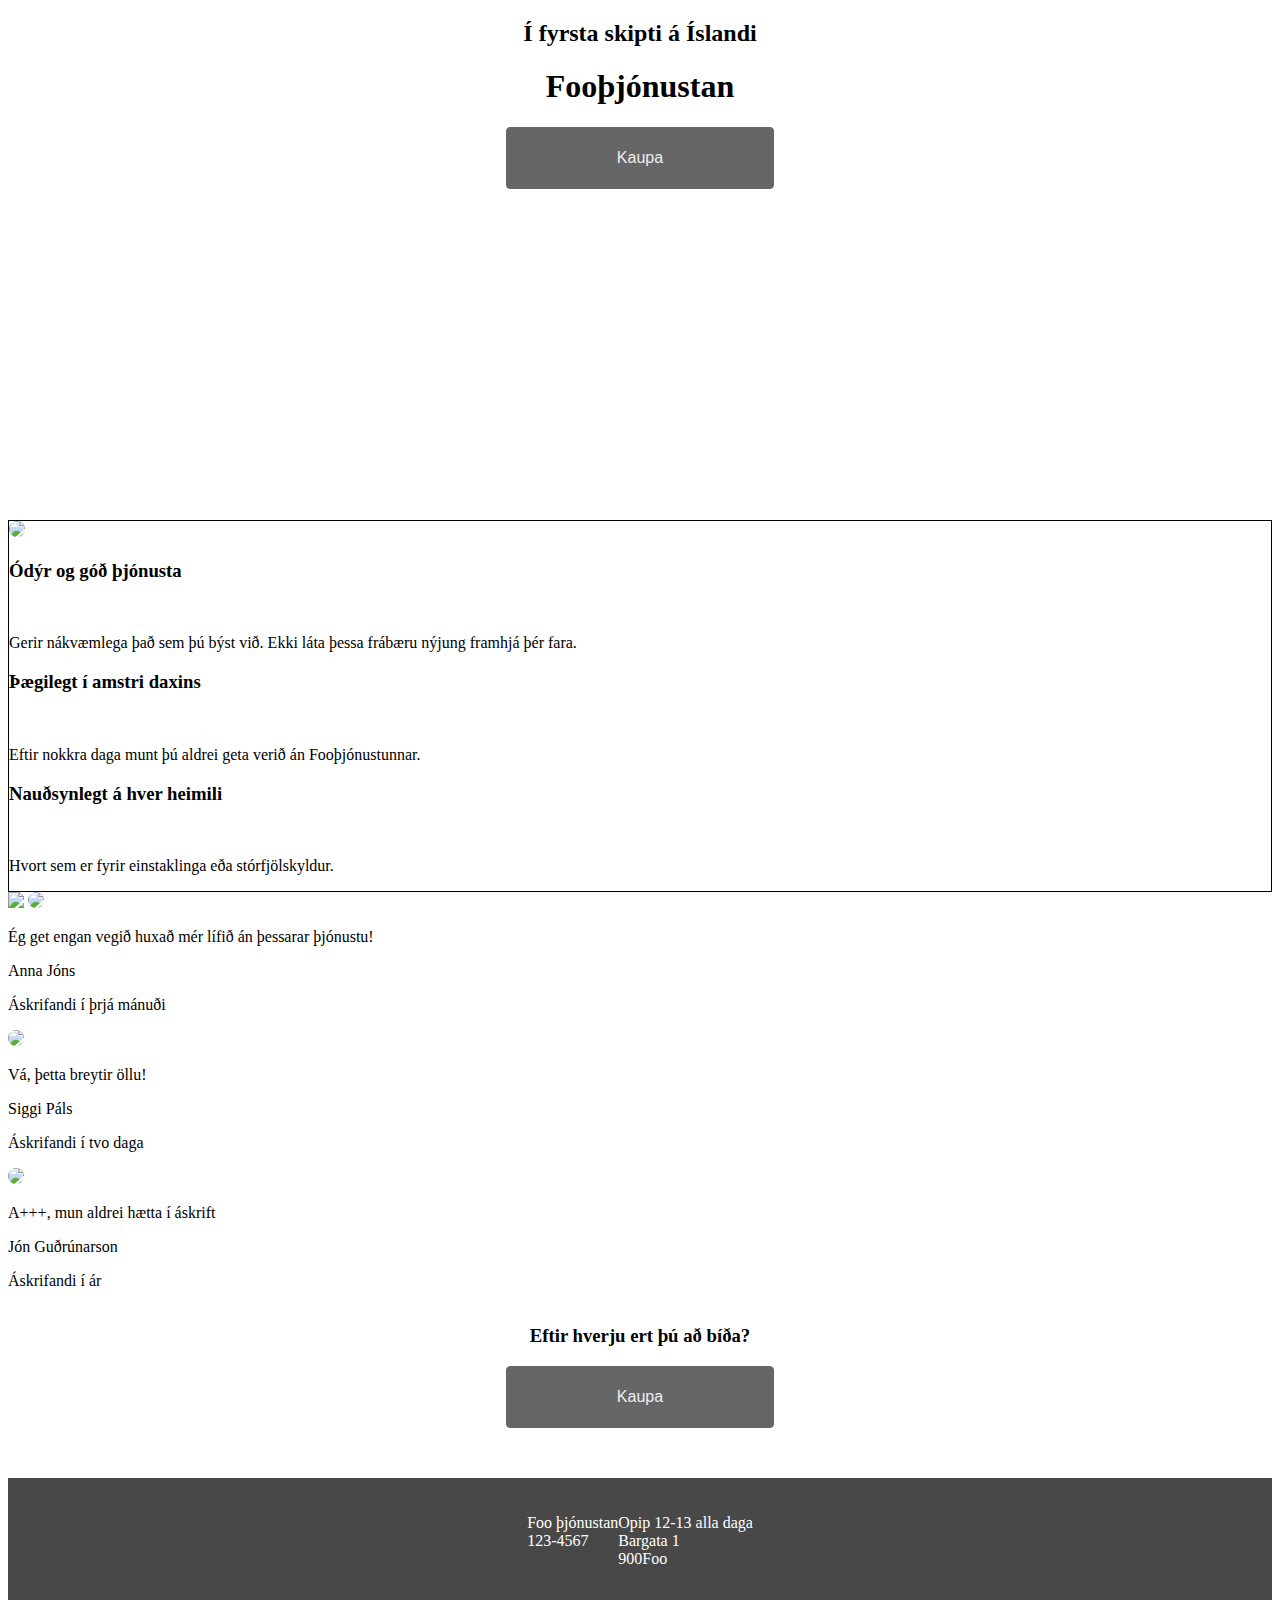
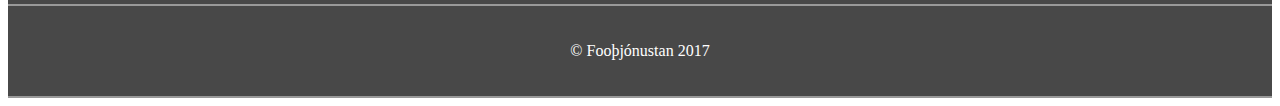
==== forsida.html @ e690113b "Add files via upload" ====
<!DOCTYPE html>
<html>
<meta charset="utf-8">
<link rel="stylesheet" href="forsida.css">
  <head>
      <title>Forsida</title>
  </head>
  <body>
    <header>
      <h2>Í fyrsta skipti á Íslandi</h2>
      <h1>Fooþjónustan</h1>
      <div class="button_container">
        <div class="button">
          <button class="button">Kaupa</button>
        </div>
      </div>
    </header>
    <div class="check_image">
<div class="checkmark">
  <img src="check">
  <h3>Ódýr og góð þjónusta</h3><br>
  <p>Gerir nákvæmlega það sem þú býst við. Ekki láta þessa frábæru nýjung framhjá þér fara.</p>
</div>
<div class="checkmark">
  <h3>Þægilegt í amstri daxins</h3><br>
  <p>Eftir nokkra daga munt þú aldrei geta verið án Fooþjónustunnar.</p>
</div>
<div class="checkmark">
    <h3>Nauðsynlegt á hver heimili</h3><br>
    <p>Hvort sem er fyrir einstaklinga eða stórfjölskyldur.</p>
  </div>
</div>
<img src="image.jpg"class="fleximage">
</div>
</div>
  <img src="profile1.jpg">
    <p>Ég get engan vegið huxað mér lífið án þessarar þjónustu!</p>
    <p>Anna Jóns</p>
    <p>Áskrifandi í þrjá mánuði</p>
    <img src="profile2.jpg">
      <p>Vá, þetta breytir öllu!</p>
      <p>Siggi Páls</p>
      <p>Áskrifandi í tvo daga</p>
        <img src="profile3.jpg">
    <p>A+++, mun aldrei hætta í áskrift</p>
    <p>Jón Guðrúnarson</p>
    <p>Áskrifandi í ár</p>
<div class="last"><h3>Eftir hverju ert þú að bíða?</h3></div>
<div class="button_container">
  <div class="button">
    <button class="button">Kaupa</button>
  </div>
</div>
    <footer>
    <p>Foo þjónustan <br> 123-4567</p>
    <p>Opip 12-13 alla daga <br> Bargata 1 <br> 900Foo</p>
  </footer>
  <footer class="lower">
    <p>© Fooþjónustan 2017</p>
  </footer>
  </body>
</html>
---- forsida.css ----
header{
  height: 500px;
  background-image: url("bg.jpg");
  background-attachment: fixed;
  background-size: cover;
  background-position: 50% 50%;
}
h1{
  display: flex;
  justify-content: center;
}
h2{
  display: flex;
  justify-content: center;
}
.fleximage{
  border-radius: 0px;
  max-width: 50%;
  max-height: 50%;
}
img{
  border-radius: 50%;
}
.button {
  display: inline-block;

  margin: 0;
  padding: 10px 5px;
  border: 1px solid #666;
  border-radius: 4px;
  width: 100%;
  max-width: 256px;

  overflow: hidden;
  text-overflow: ellipsis;
  white-space: nowrap;

  color: #eee;
  background-color: #666;

  font-family: Lato, helvetica, arial, sans-serif;
  font-size: 1rem;

  text-decoration: none;
  text-align: center;

  cursor: pointer;
}
.last{
  display: flex;
  justify-content: center;
}
.button_container{
  display: flex;
  justify-content: center;
  padding-bottom: 50px;
}
footer{
border-bottom: 2px solid #999;
display: flex;
justify-content: center;
padding: 20px;
background-color: #484848;
color: white;
}
.check_image{
  border: 1px solid black;
}
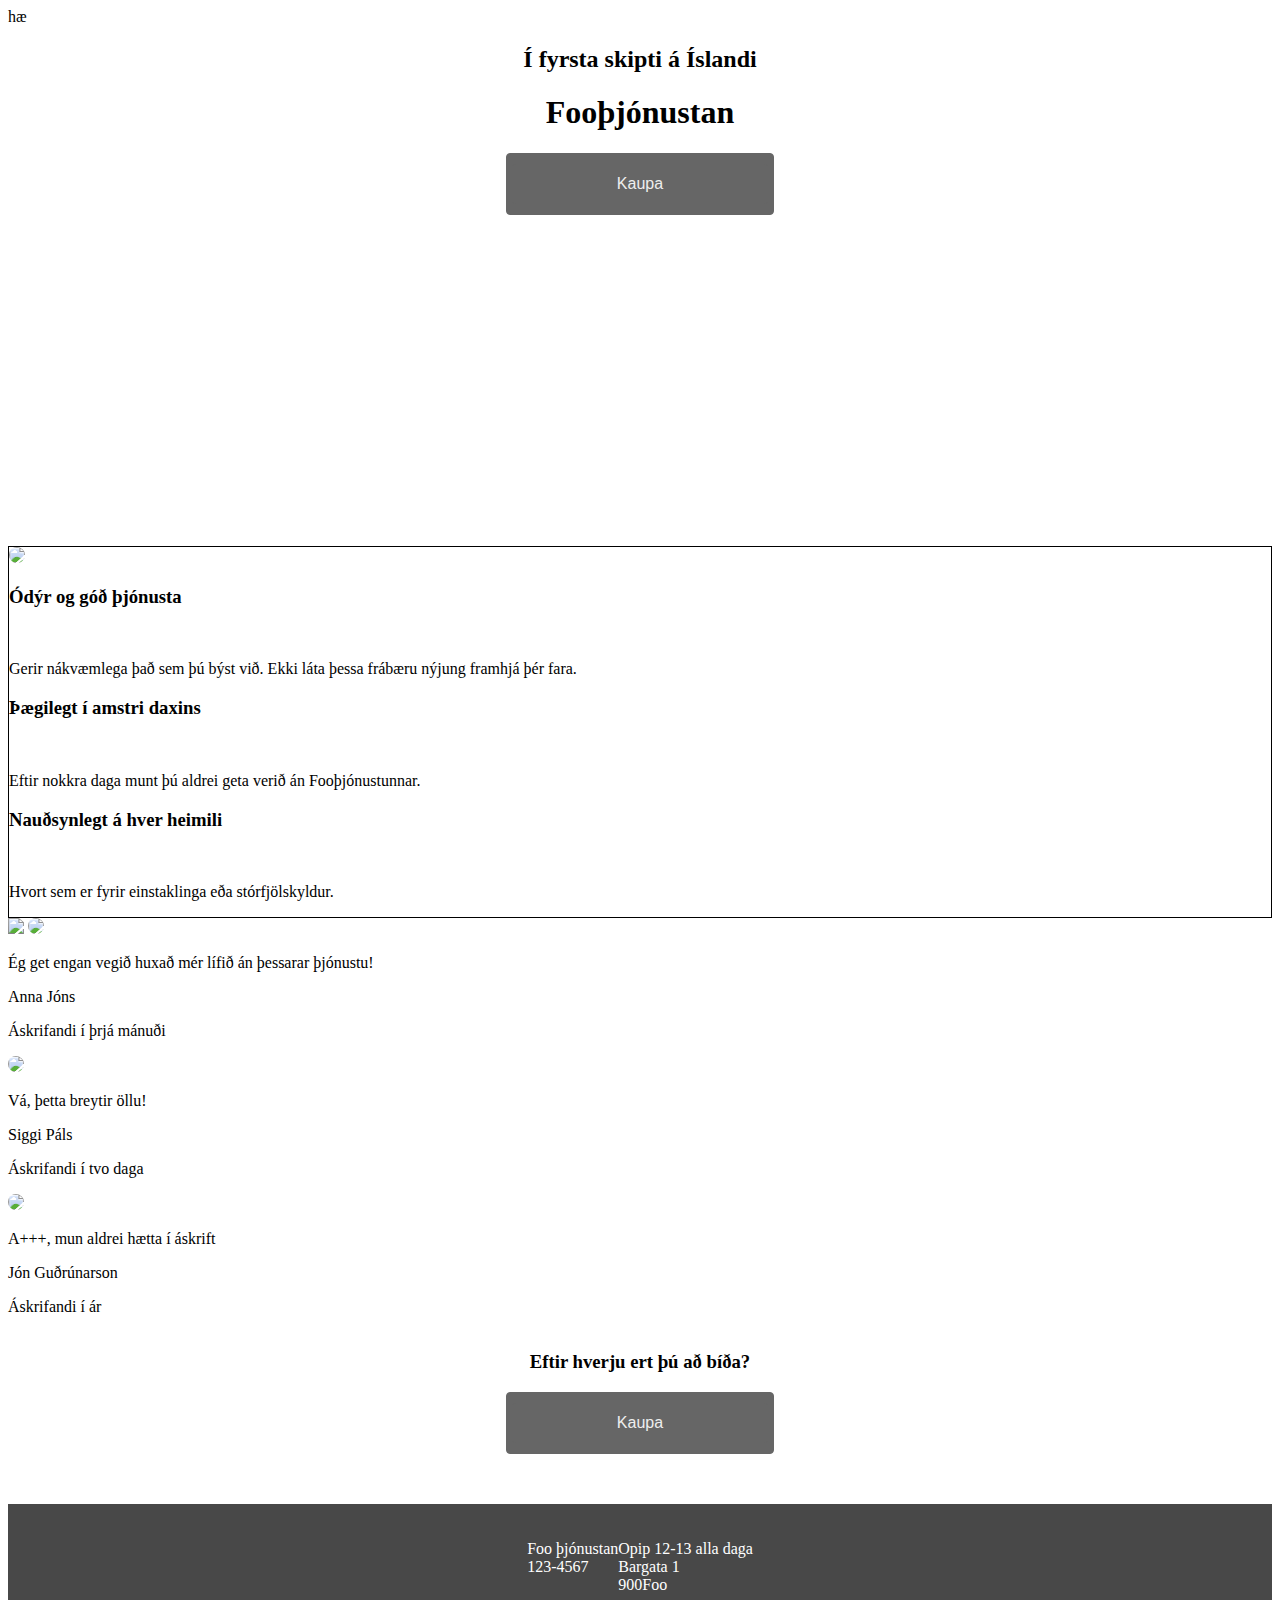
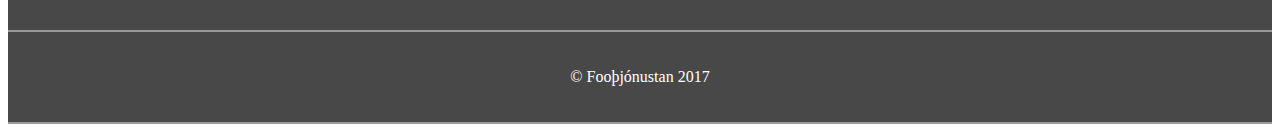
==== commit 9bce8d11: "Update forsida.html" ====
--- a/forsida.html
+++ b/forsida.html
@@ -1,4 +1,4 @@
-<!DOCTYPE html>
+<!DOCTYPE html> hæ
 <html>
 <meta charset="utf-8">
 <link rel="stylesheet" href="forsida.css">
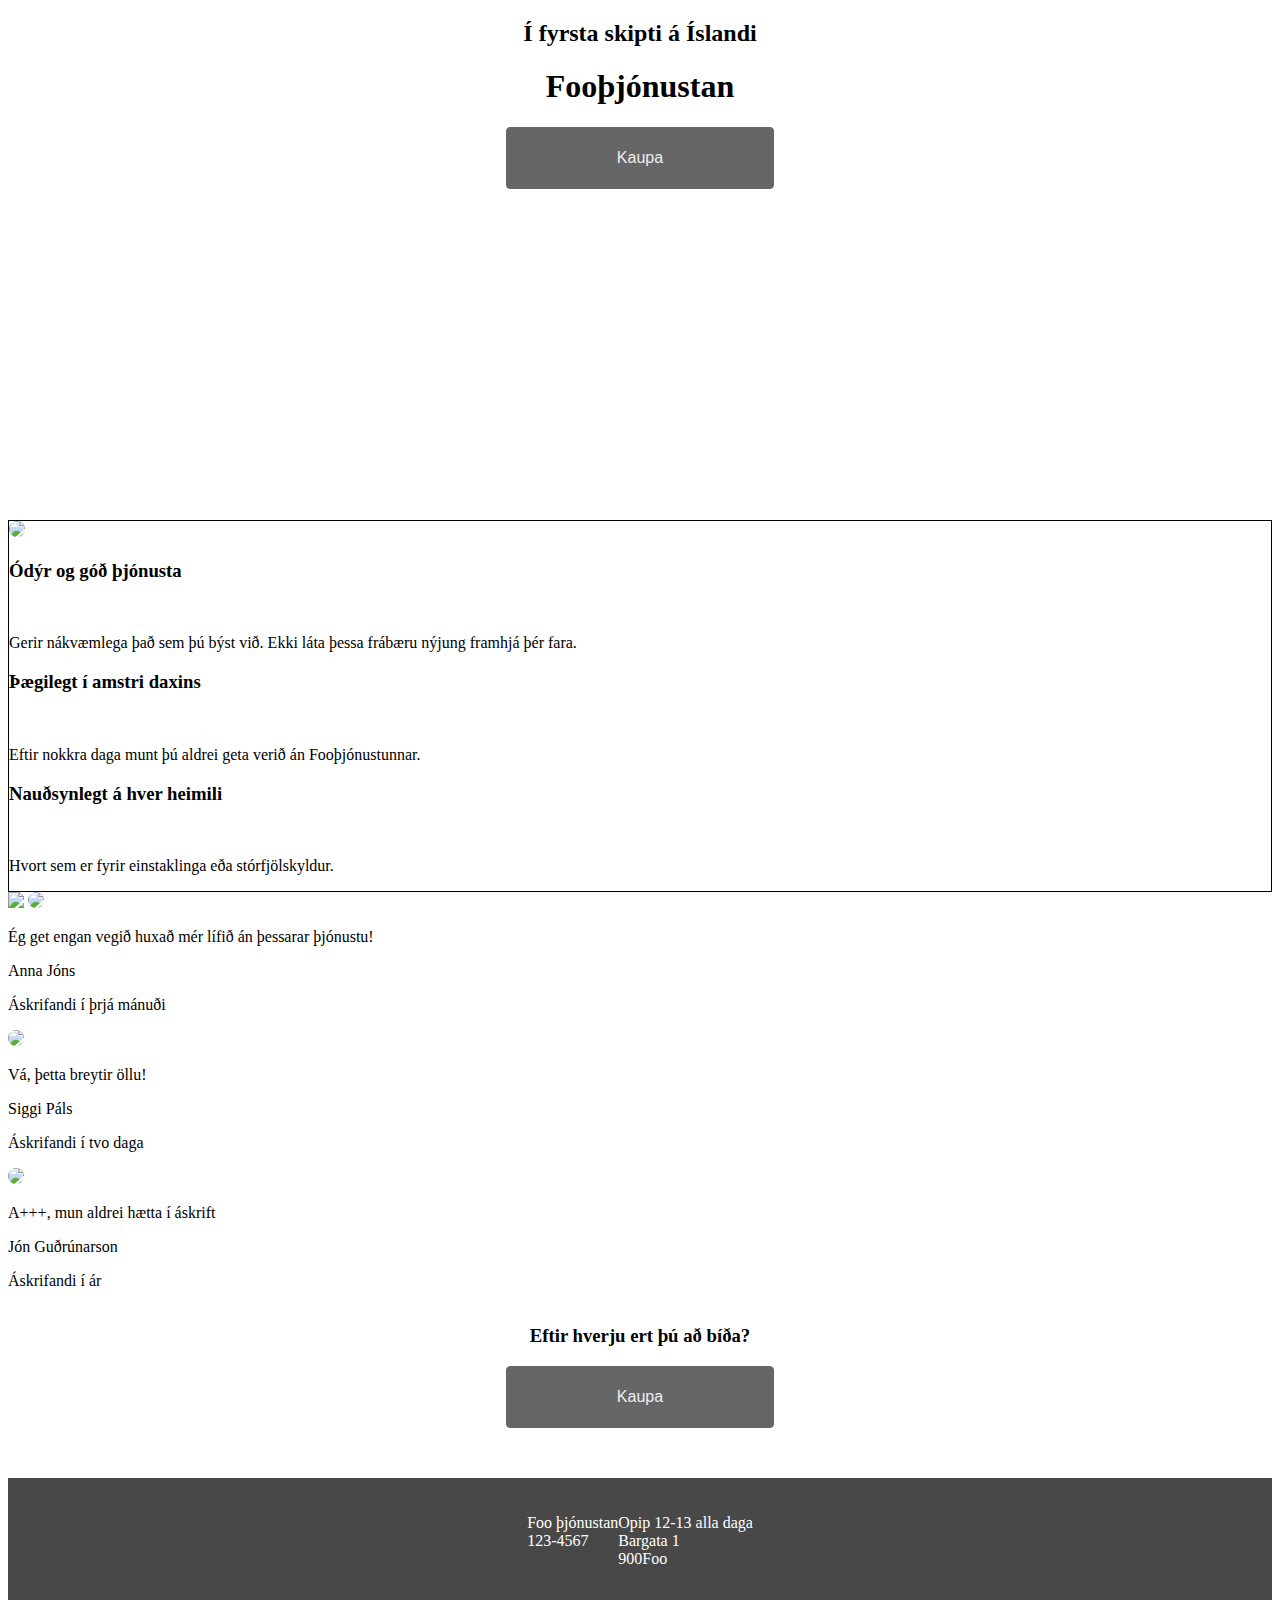
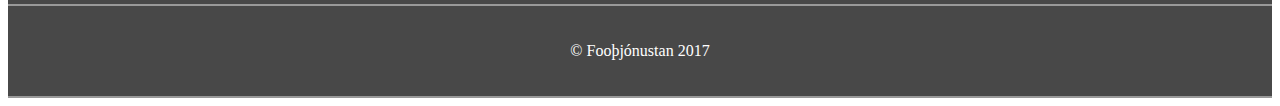
==== commit 09ebf14c: "Update forsida.html" ====
--- a/forsida.html
+++ b/forsida.html
@@ -1,4 +1,4 @@
-<!DOCTYPE html> hæ
+<!DOCTYPE html>
 <html>
 <meta charset="utf-8">
 <link rel="stylesheet" href="forsida.css">
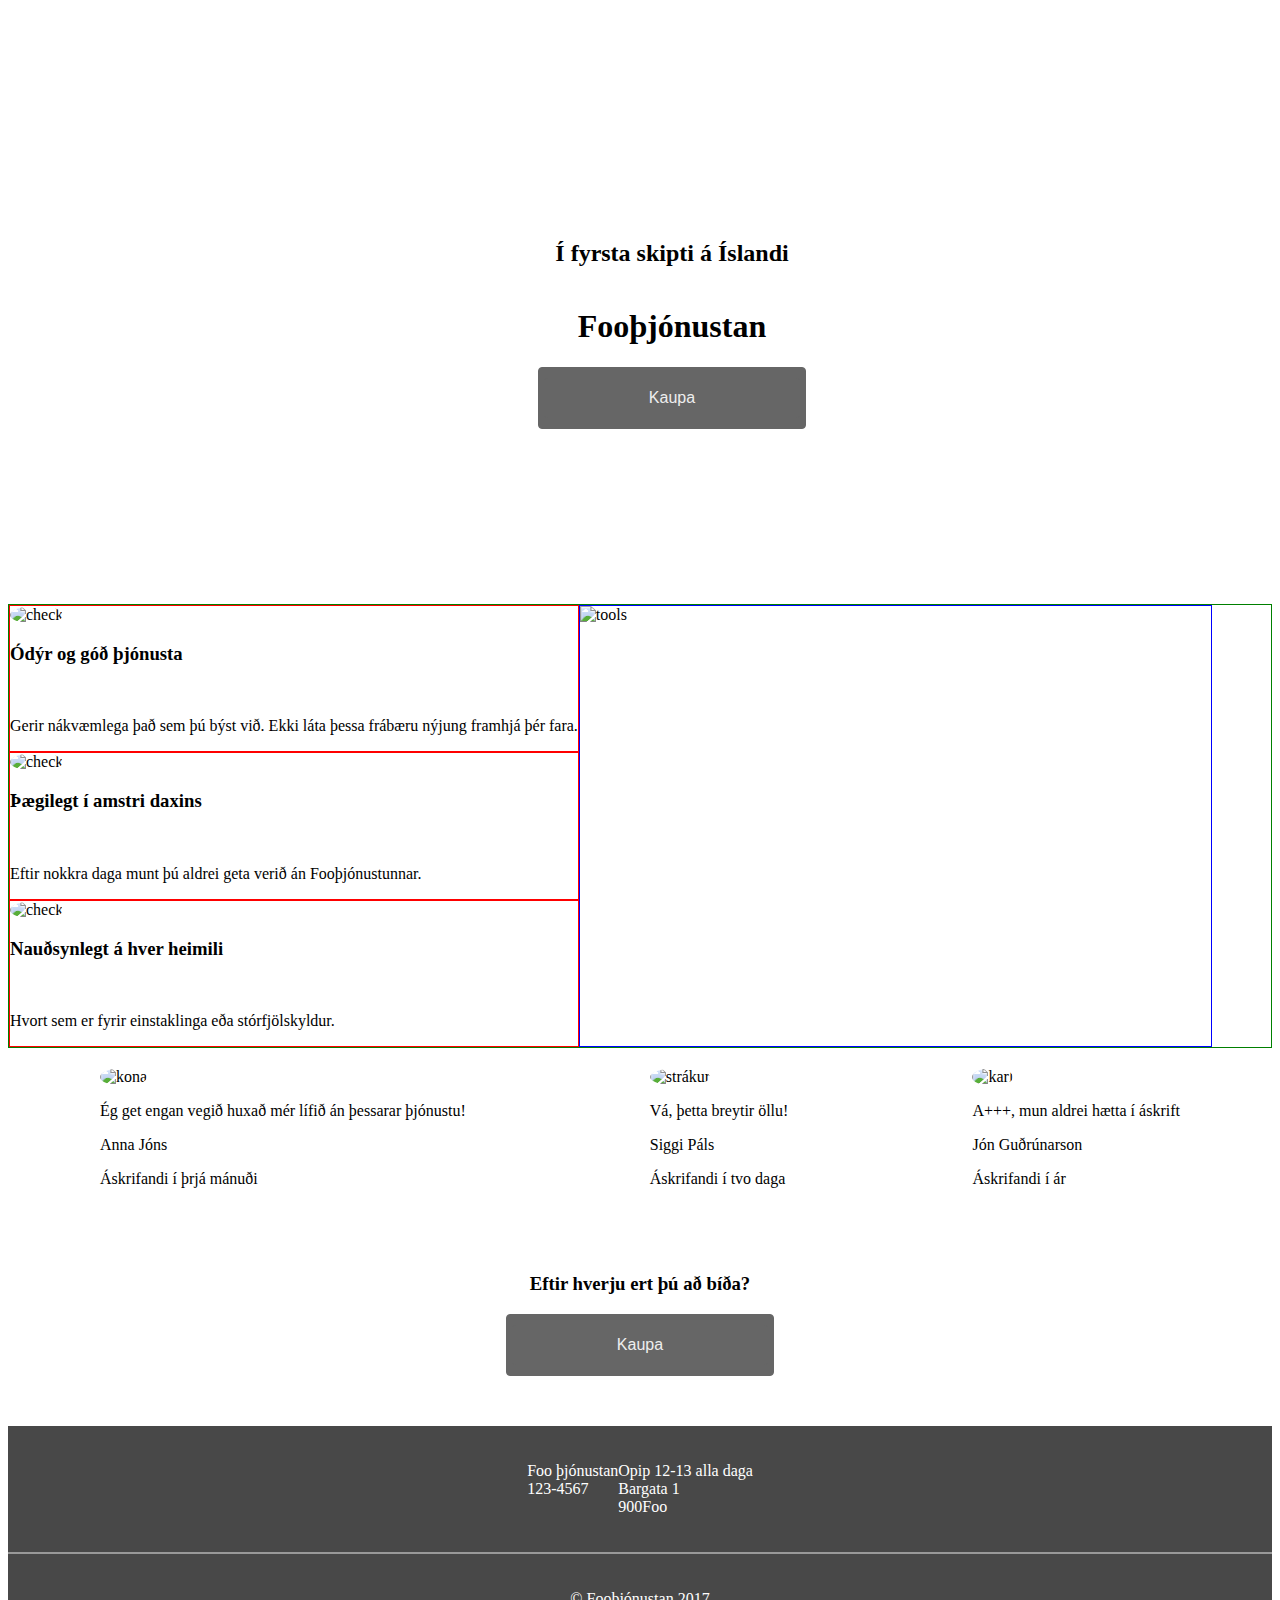
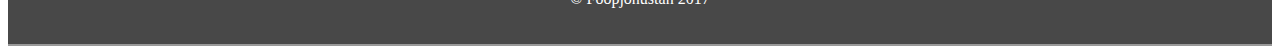
==== commit 9e6fbcbe: "Add files via upload" ====
--- a/forsida.html
+++ b/forsida.html
@@ -1,9 +1,10 @@
 <!DOCTYPE html>
 <html>
-<meta charset="utf-8">
-<link rel="stylesheet" href="forsida.css">
+
   <head>
       <title>Forsida</title>
+      <meta charset="utf-8">
+      <link rel="stylesheet" href="forsida.css">
   </head>
   <body>
     <header>
@@ -15,46 +16,63 @@
         </div>
       </div>
     </header>
-    <div class="check_image">
-<div class="checkmark">
-  <img src="check">
-  <h3>Ódýr og góð þjónusta</h3><br>
-  <p>Gerir nákvæmlega það sem þú býst við. Ekki láta þessa frábæru nýjung framhjá þér fara.</p>
-</div>
-<div class="checkmark">
-  <h3>Þægilegt í amstri daxins</h3><br>
-  <p>Eftir nokkra daga munt þú aldrei geta verið án Fooþjónustunnar.</p>
-</div>
-<div class="checkmark">
-    <h3>Nauðsynlegt á hver heimili</h3><br>
-    <p>Hvort sem er fyrir einstaklinga eða stórfjölskyldur.</p>
+
+
+<div class="textandtools">
+  <div class="text">
+    <div class="checkmark">
+        <img src="check.svg" alt="check" class="check">
+            <h3>Ódýr og góð þjónusta</h3><br>
+                <p>Gerir nákvæmlega það sem þú býst við. Ekki láta þessa frábæru nýjung framhjá þér fara.</p>
+    </div>
+    <div class="checkmark">
+        <img src="check.svg" alt="check" class="check">
+            <h3>Þægilegt í amstri daxins</h3><br>
+                <p>Eftir nokkra daga munt þú aldrei geta verið án Fooþjónustunnar.</p>
+    </div>
+    <div class="checkmark">
+        <img src="check.svg" alt="check" class="check">
+            <h3>Nauðsynlegt á hver heimili</h3><br>
+                <p>Hvort sem er fyrir einstaklinga eða stórfjölskyldur.</p>
+    </div>
   </div>
-</div>
-<img src="image.jpg"class="fleximage">
+<div class="tools">
+<img src="image.jpg" class="fleximage" alt="tools">
 </div>
 </div>
-  <img src="profile1.jpg">
-    <p>Ég get engan vegið huxað mér lífið án þessarar þjónustu!</p>
-    <p>Anna Jóns</p>
-    <p>Áskrifandi í þrjá mánuði</p>
-    <img src="profile2.jpg">
-      <p>Vá, þetta breytir öllu!</p>
-      <p>Siggi Páls</p>
-      <p>Áskrifandi í tvo daga</p>
-        <img src="profile3.jpg">
-    <p>A+++, mun aldrei hætta í áskrift</p>
-    <p>Jón Guðrúnarson</p>
-    <p>Áskrifandi í ár</p>
-<div class="last"><h3>Eftir hverju ert þú að bíða?</h3></div>
-<div class="button_container">
+
+
+
+<div class="people">
+  <div>
+  <img src="profile1.jpg" alt="kona">
+       <p>Ég get engan vegið huxað mér lífið án þessarar þjónustu!</p>
+            <p>Anna Jóns</p>
+                <p>Áskrifandi í þrjá mánuði</p>
+    </div>
+    <div>
+    <img src="profile2.jpg" alt="strákur">
+         <p>Vá, þetta breytir öllu!</p>
+                <p>Siggi Páls</p>
+                    <p>Áskrifandi í tvo daga</p>
+    </div>
+    <div>
+    <img src="profile3.jpg" alt="karl">
+         <p>A+++, mun aldrei hætta í áskrift</p>
+              <p>Jón Guðrúnarson</p>
+                    <p>Áskrifandi í ár</p>
+      </div>
+    </div>
+      <div class="last"><h3>Eftir hverju ert þú að bíða?</h3></div>
+    <div class="button_container">
   <div class="button">
     <button class="button">Kaupa</button>
   </div>
 </div>
     <footer>
-    <p>Foo þjónustan <br> 123-4567</p>
-    <p>Opip 12-13 alla daga <br> Bargata 1 <br> 900Foo</p>
-  </footer>
+      <p>Foo þjónustan <br> 123-4567</p>
+      <p>Opip 12-13 alla daga <br> Bargata 1 <br> 900Foo</p>
+    </footer>
   <footer class="lower">
     <p>© Fooþjónustan 2017</p>
   </footer>
--- a/forsida.css
+++ b/forsida.css
@@ -1,9 +1,20 @@
+html {
+  box-sizing: border-box;
+  font-size: 16px;
+}
 header{
   height: 500px;
-  background-image: url("bg.jpg");
-  background-attachment: fixed;
+  display: flex;
+  flex-direction: column;
+
+  margin-bottom: 2em;
+  padding: 2em;
+
+  width: 100%;
+  min-height: 500px;
+
+  background: transparent url("bg.jpg") no-repeat fixed 50% 50%;
   background-size: cover;
-  background-position: 50% 50%;
 }
 h1{
   display: flex;
@@ -12,11 +23,29 @@
 h2{
   display: flex;
   justify-content: center;
+  margin-top: 200px;
 }
 .fleximage{
   border-radius: 0px;
-  max-width: 50%;
-  max-height: 50%;
+  width: 60%;
+}
+.check{
+  width: 5%;
+  height: 5%;
+}
+.textandtools{
+  display: flex;
+  flex-wrap: wrap;
+  border: 1px solid green;
+}
+.checkmark{
+display: block;
+border: 1px solid red;
+}
+.tools{
+  display: block;
+  width: 50%;
+  border: 1px solid blue;
 }
 img{
   border-radius: 50%;
@@ -63,6 +92,12 @@
 background-color: #484848;
 color: white;
 }
-.check_image{
-  border: 1px solid black;
+.people{
+  display: flex;
+  justify-content: space-around;
+  margin-top: 20px;
+  margin-bottom: 50px;
 }
+.people > div{
+  display: inline-block;
+}
